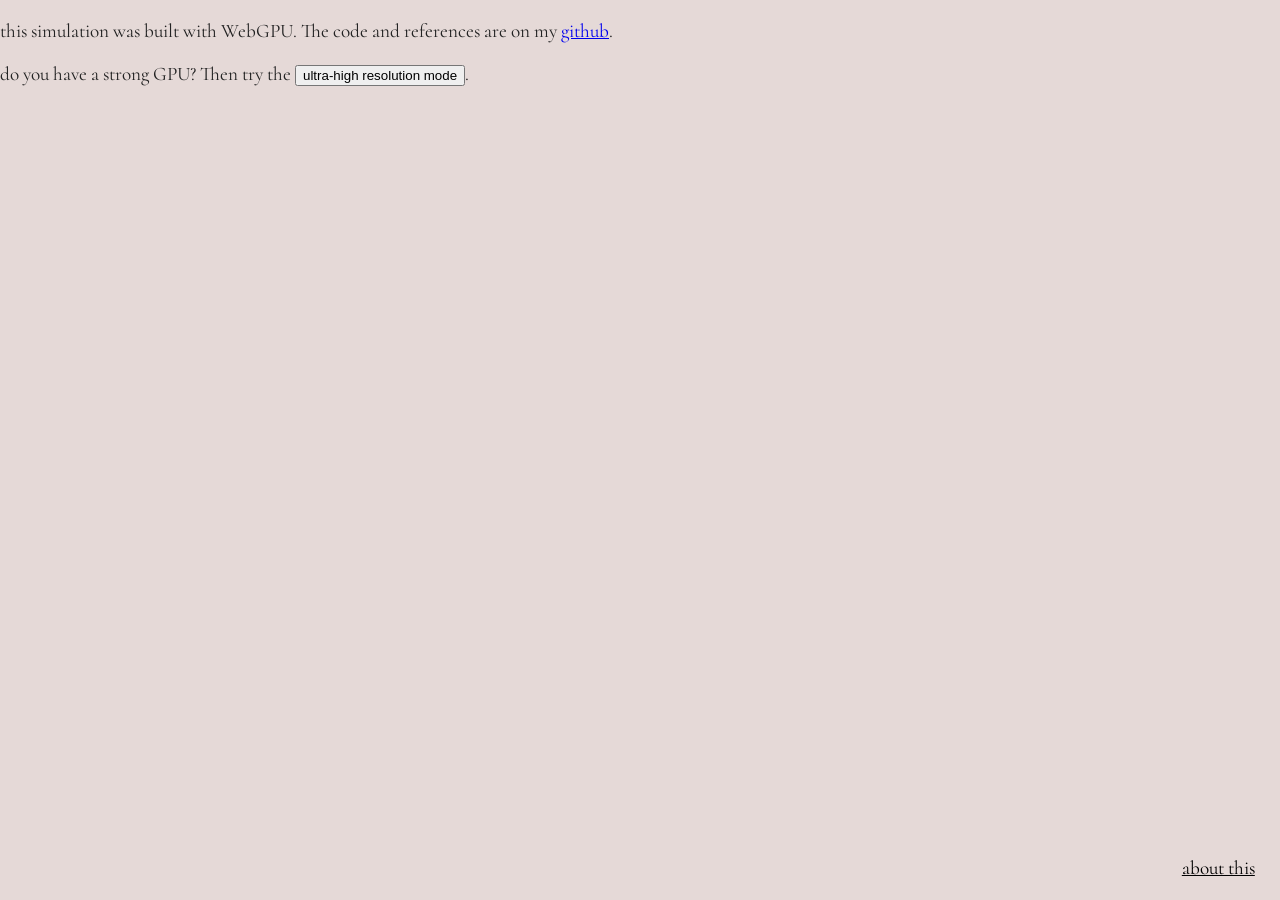
==== fluid.html @ 168c7ef0 "parameter fixes and explanation" ====
<!doctype html>
<html lang="en">
    <head>
        <meta charset="UTF-8" />
        <meta name="viewport" content="width=device-width, initial-scale=1.0" />
        <title>fluid simulation</title>

        <link rel="preconnect" href="https://fonts.googleapis.com" />
        <link rel="preconnect" href="https://fonts.gstatic.com" crossorigin />
        <link
            href="https://fonts.googleapis.com/css2?family=Cormorant:ital,wght@0,300..700;1,300..700&display=swap"
            rel="stylesheet"
        />

        <link rel="stylesheet" href="base.css" />
        <link rel="stylesheet" href="fluid.css" />
        <script defer type="module" src="fluid.js"></script>
        <script defer type="module" src="fluid_control.js"></script>
    </head>
    <body>
        <main>
            <canvas id="fluidCanvas"></canvas>
            <button id="aboutThis"">about this</button>
            <div id="explanation">
                <p>
                    this simulation was built with WebGPU. The code and references are
                    on my <a href="https://github.com/finn-rudolph/webpage">github</a>.
                </p>
                <p>
                    do you have a strong GPU? Then try the <button>ultra-high resolution mode</button>.
                </p>
            </div>
        </main>
    </body>
</html>
---- base.css ----
body {
    font-family: "Cormorant", serif;
    font-size: 1.2rem;
    color: #222;
    background-color: #e5d9d7;
}
---- fluid.css ----
html body {
    margin: 0;
}

canvas {
    position: absolute;
    inset: 0;
    height: 100%;
    width: 100%;
    touch-action: none;
    z-index: 0;
}

#aboutThis {
    position: absolute;
    z-index: 1;
    background-color: rgba(0, 0, 0, 0);
    border: none;
    font-family: inherit;
    font-size: inherit;
    text-decoration: underline;
    bottom: 1em;
    right: 1em;
}
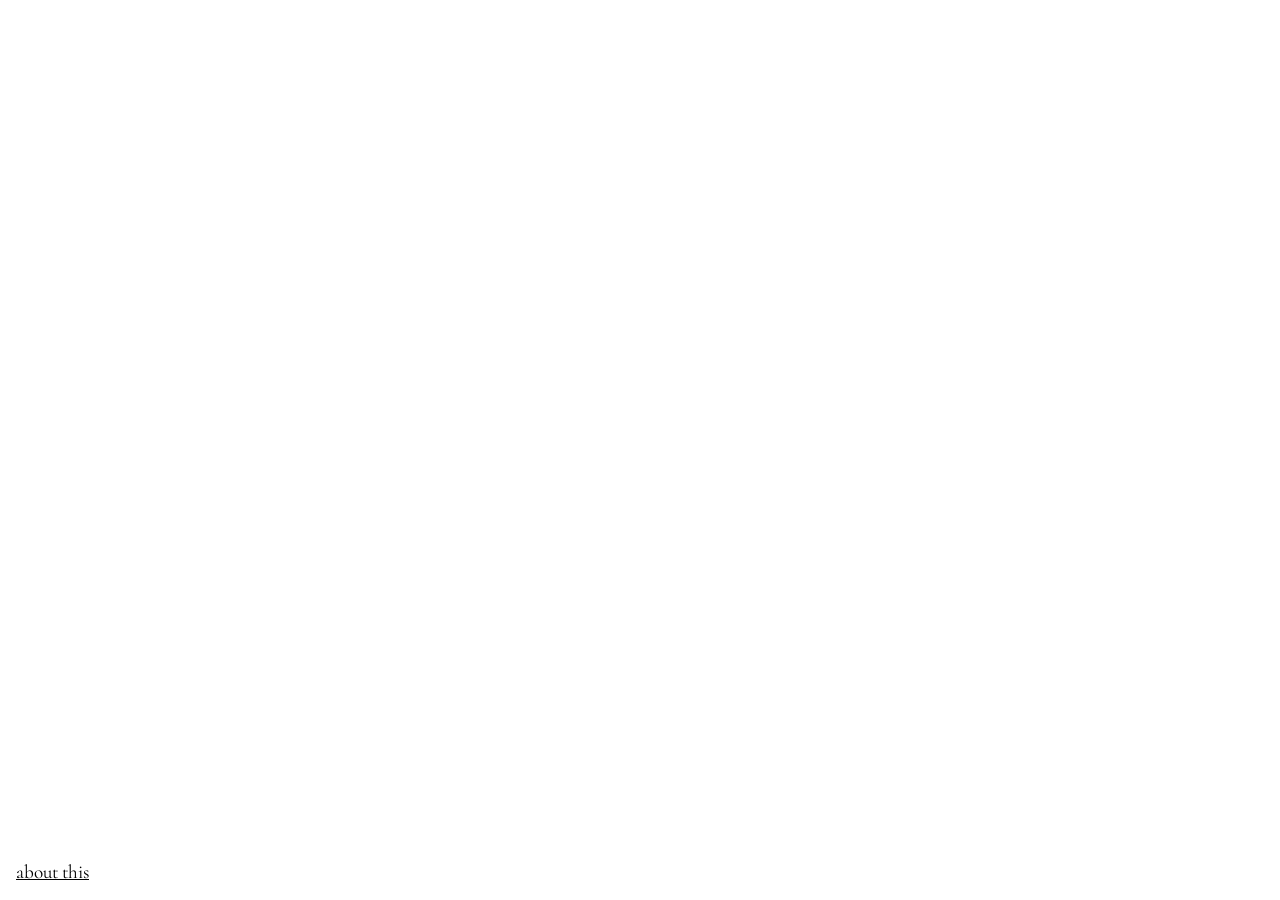
==== commit b65ac690: "add about this with toggle" ====
--- a/fluid.html
+++ b/fluid.html
@@ -20,15 +20,22 @@
     <body>
         <main>
             <canvas id="fluidCanvas"></canvas>
-            <button id="aboutThis"">about this</button>
-            <div id="explanation">
-                <p>
-                    this simulation was built with WebGPU. The code and references are
-                    on my <a href="https://github.com/finn-rudolph/webpage">github</a>.
-                </p>
-                <p>
-                    do you have a strong GPU? Then try the <button>ultra-high resolution mode</button>.
-                </p>
+            <div id="info">
+                <div class="hidden">
+                    <p>
+                        this simulation was built with WebGPU. The code and
+                        references are on my
+                        <a href="https://github.com/finn-rudolph/webpage"
+                            >github</a
+                        >.
+                    </p>
+                    <p>
+                        do you have a strong GPU? Then try the
+                        <button id="highRes">ultra-high resolution mode</button
+                        >.
+                    </p>
+                </div>
+                <button id="aboutThis">about this</button>
             </div>
         </main>
     </body>
--- a/base.css
+++ b/base.css
@@ -2,5 +2,9 @@
     font-family: "Cormorant", serif;
     font-size: 1.2rem;
     color: #222;
-    background-color: #e5d9d7;
 }
+
+a {
+    color: inherit;
+    text-decoration: underline;
+}
--- a/fluid.css
+++ b/fluid.css
@@ -11,14 +11,32 @@
     z-index: 0;
 }
 
-#aboutThis {
+#info {
     position: absolute;
     z-index: 1;
+    bottom: 1rem;
+    left: 1rem;
+    display: flex;
+    flex-direction: column;
+    justify-content: flex-end;
+    align-items: flex-start;
+}
+
+button {
     background-color: rgba(0, 0, 0, 0);
     border: none;
+    text-decoration: underline;
     font-family: inherit;
     font-size: inherit;
-    text-decoration: underline;
-    bottom: 1em;
-    right: 1em;
+    padding: 0;
 }
+
+info div {
+    border-bottom: 0.1rem solid #222;
+    margin-bottom: 0.7rem;
+    margin-right: 1rem;
+}
+
+.hidden {
+    display: none;
+}
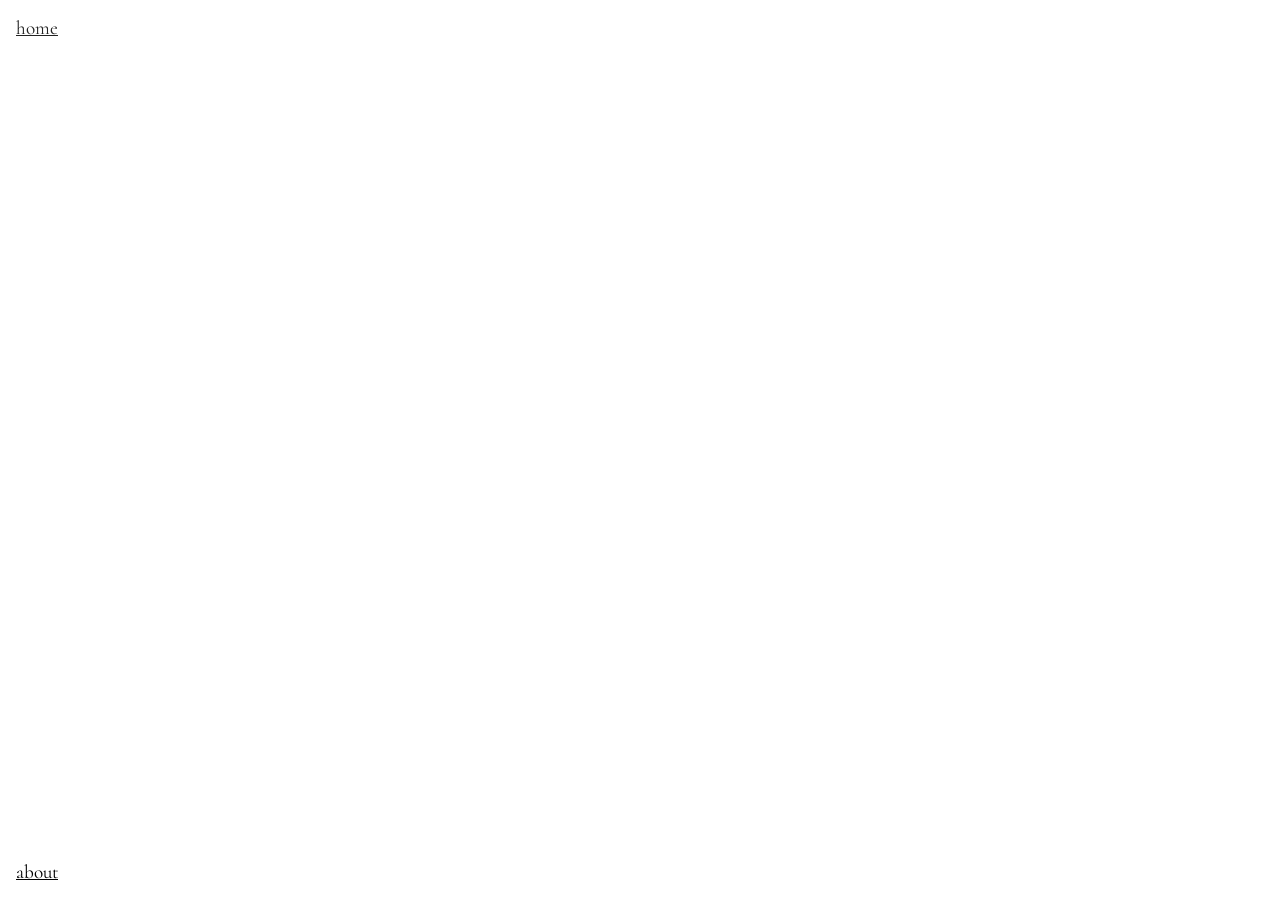
==== commit d0011f87: "add home button" ====
--- a/fluid.html
+++ b/fluid.html
@@ -31,12 +31,12 @@
                     </p>
                     <p>
                         do you have a strong GPU? Then try the
-                        <button id="highRes">ultra-high resolution mode</button
-                        >.
+                        <button id="highRes">high resolution mode</button>.
                     </p>
                 </div>
-                <button id="aboutThis">about this</button>
+                <button id="about">about</button>
             </div>
+            <a id="home" href="index.html">home</a>
         </main>
     </body>
 </html>
--- a/base.css
+++ b/base.css
@@ -8,3 +8,9 @@
     color: inherit;
     text-decoration: underline;
 }
+
+#home {
+    position: absolute;
+    left: 1rem;
+    top: 1rem;
+}
--- a/fluid.css
+++ b/fluid.css
@@ -31,10 +31,13 @@
     padding: 0;
 }
 
-info div {
-    border-bottom: 0.1rem solid #222;
-    margin-bottom: 0.7rem;
+#info div {
+    margin-bottom: 0.5rem;
     margin-right: 1rem;
+}
+
+p {
+    margin: 0.3rem 0;
 }
 
 .hidden {
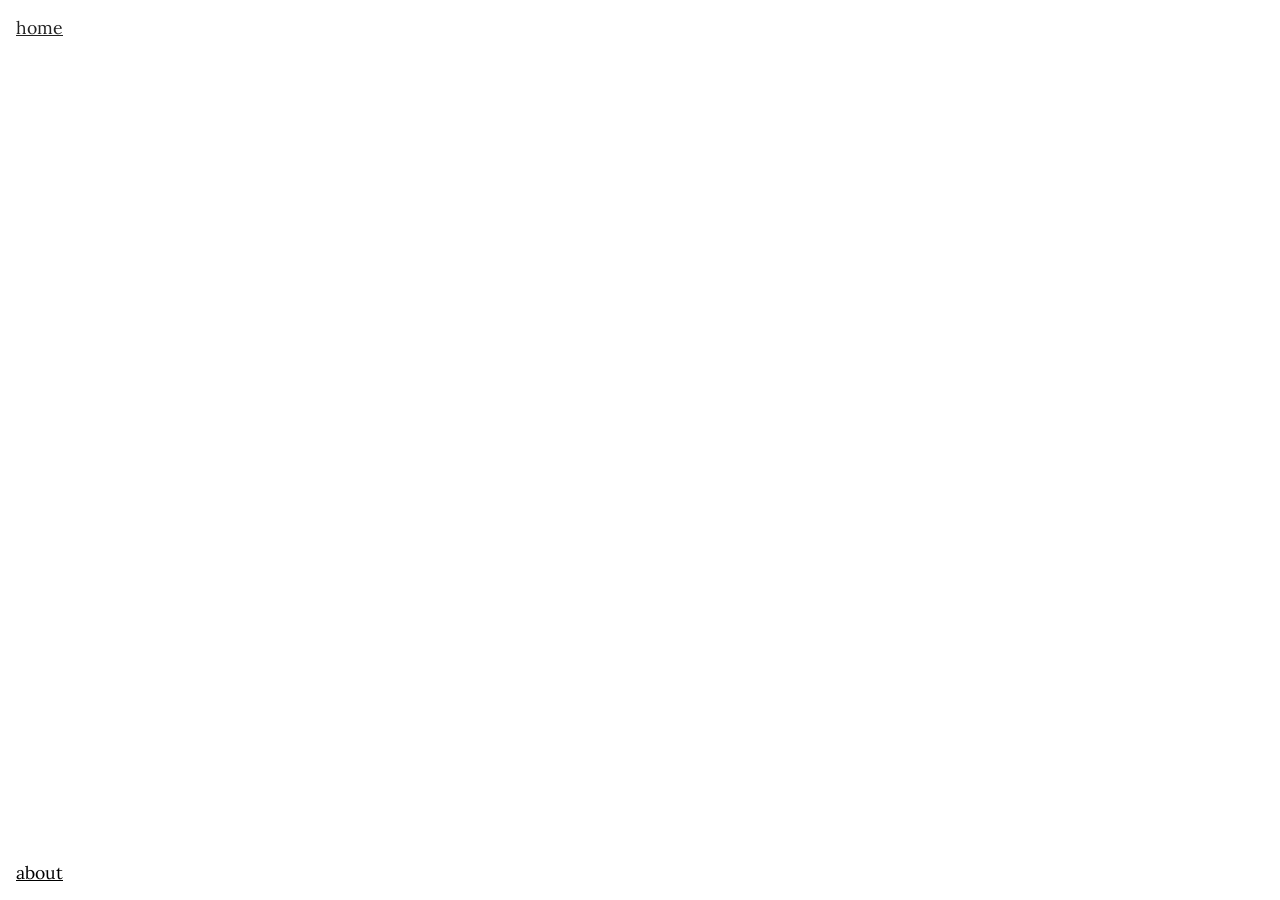
==== commit d66710d4: "navigation, research" ====
--- a/fluid.html
+++ b/fluid.html
@@ -3,12 +3,12 @@
     <head>
         <meta charset="UTF-8" />
         <meta name="viewport" content="width=device-width, initial-scale=1.0" />
-        <title>fluid simulation</title>
+        <title>Fluid simulation</title>
 
         <link rel="preconnect" href="https://fonts.googleapis.com" />
         <link rel="preconnect" href="https://fonts.gstatic.com" crossorigin />
         <link
-            href="https://fonts.googleapis.com/css2?family=Cormorant:ital,wght@0,300..700;1,300..700&display=swap"
+            href="https://fonts.googleapis.com/css2?family=Lora:ital,wght@0,400..700;1,400..700&family=Playfair+Display:ital,wght@0,400..900;1,400..900&display=swap"
             rel="stylesheet"
         />
 
@@ -16,6 +16,7 @@
         <link rel="stylesheet" href="fluid.css" />
         <script defer type="module" src="fluid.js"></script>
         <script defer type="module" src="fluid_control.js"></script>
+        <link rel="icon" type="image/svg+xml" href="/milkyway.svg" />
     </head>
     <body>
         <main>
--- a/base.css
+++ b/base.css
@@ -1,7 +1,19 @@
 body {
-    font-family: "Cormorant", serif;
-    font-size: 1.2rem;
+    font-family: "Lora", serif;
+    font-size: 1.1rem;
     color: #222;
+}
+
+/*main {
+    display: flex;
+    justify-content: center;
+    align-items: center;
+}*/
+
+.content {
+    margin: 2rem;
+    max-width: 60rem;
+    justify-self: center;
 }
 
 a {
@@ -10,7 +22,21 @@
 }
 
 #home {
-    position: absolute;
-    left: 1rem;
-    top: 1rem;
+    display: block;
+    margin-bottom: 3rem;
 }
+
+button {
+    background-color: rgba(0, 0, 0, 0);
+    border: none;
+    text-decoration: underline;
+    font-family: inherit;
+    font-size: inherit;
+    padding: 0;
+}
+
+h1,
+h2,
+h3 {
+    font-family: "Playfair Display", sans-serif;
+}
--- a/fluid.css
+++ b/fluid.css
@@ -22,13 +22,11 @@
     align-items: flex-start;
 }
 
-button {
-    background-color: rgba(0, 0, 0, 0);
-    border: none;
-    text-decoration: underline;
-    font-family: inherit;
-    font-size: inherit;
-    padding: 0;
+#home {
+    position: absolute;
+    left: 1rem;
+    top: 1rem;
+    z-index: 1;
 }
 
 #info div {
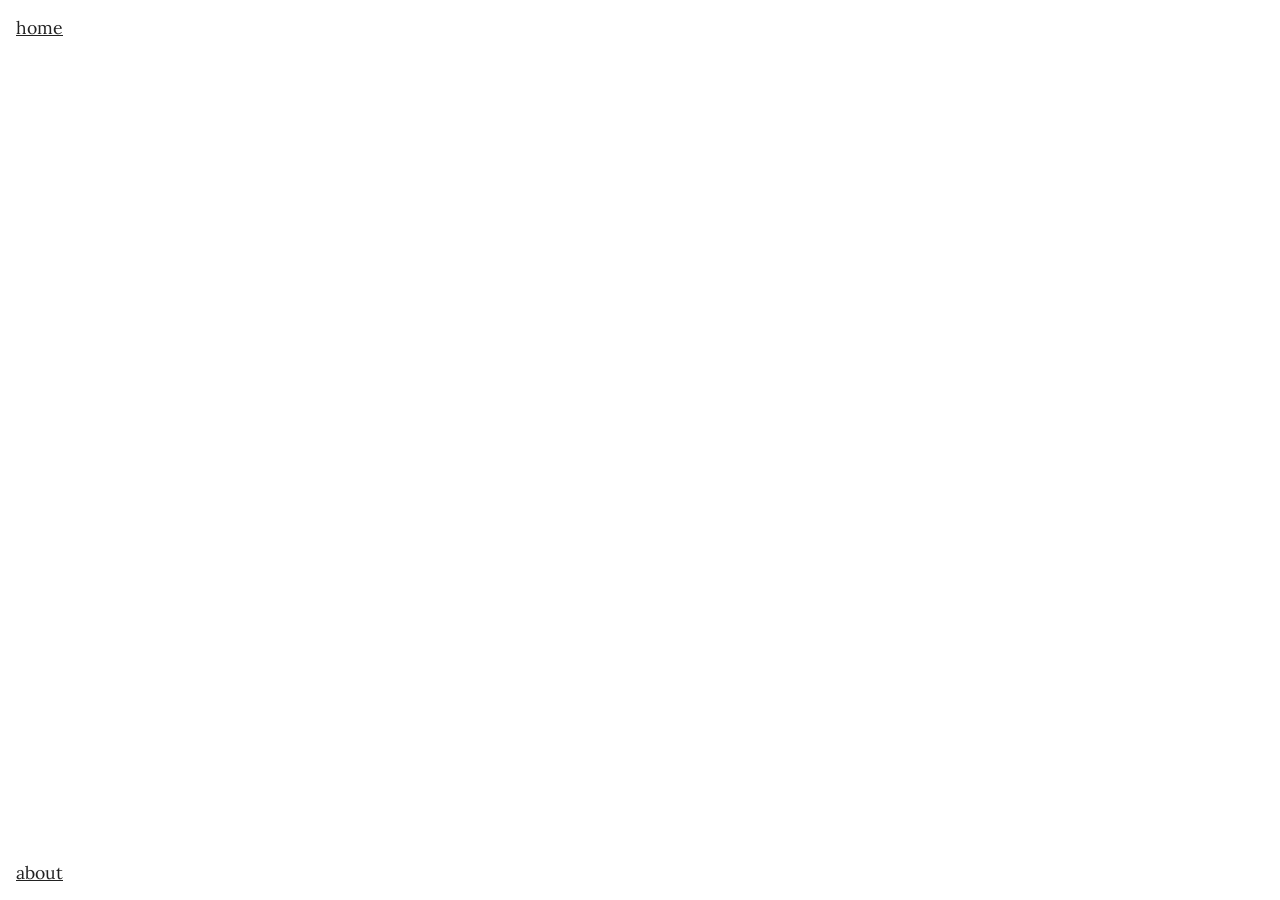
==== commit 68310307: "pictures" ====
--- a/fluid.html
+++ b/fluid.html
@@ -37,7 +37,7 @@
                 </div>
                 <button id="about">about</button>
             </div>
-            <a id="home" href="index.html">home</a>
+            <a class="home" href="index.html">home</a>
         </main>
     </body>
 </html>
--- a/base.css
+++ b/base.css
@@ -3,12 +3,6 @@
     font-size: 1.1rem;
     color: #222;
 }
-
-/*main {
-    display: flex;
-    justify-content: center;
-    align-items: center;
-}*/
 
 .content {
     margin: 2rem;
@@ -21,9 +15,12 @@
     text-decoration: underline;
 }
 
-#home {
-    display: block;
+.home {
     margin-bottom: 3rem;
+}
+
+.back {
+    margin-right: 0.7rem;
 }
 
 button {
@@ -33,6 +30,7 @@
     font-family: inherit;
     font-size: inherit;
     padding: 0;
+    color: inherit;
 }
 
 h1,
--- a/fluid.css
+++ b/fluid.css
@@ -22,7 +22,7 @@
     align-items: flex-start;
 }
 
-#home {
+.home {
     position: absolute;
     left: 1rem;
     top: 1rem;
